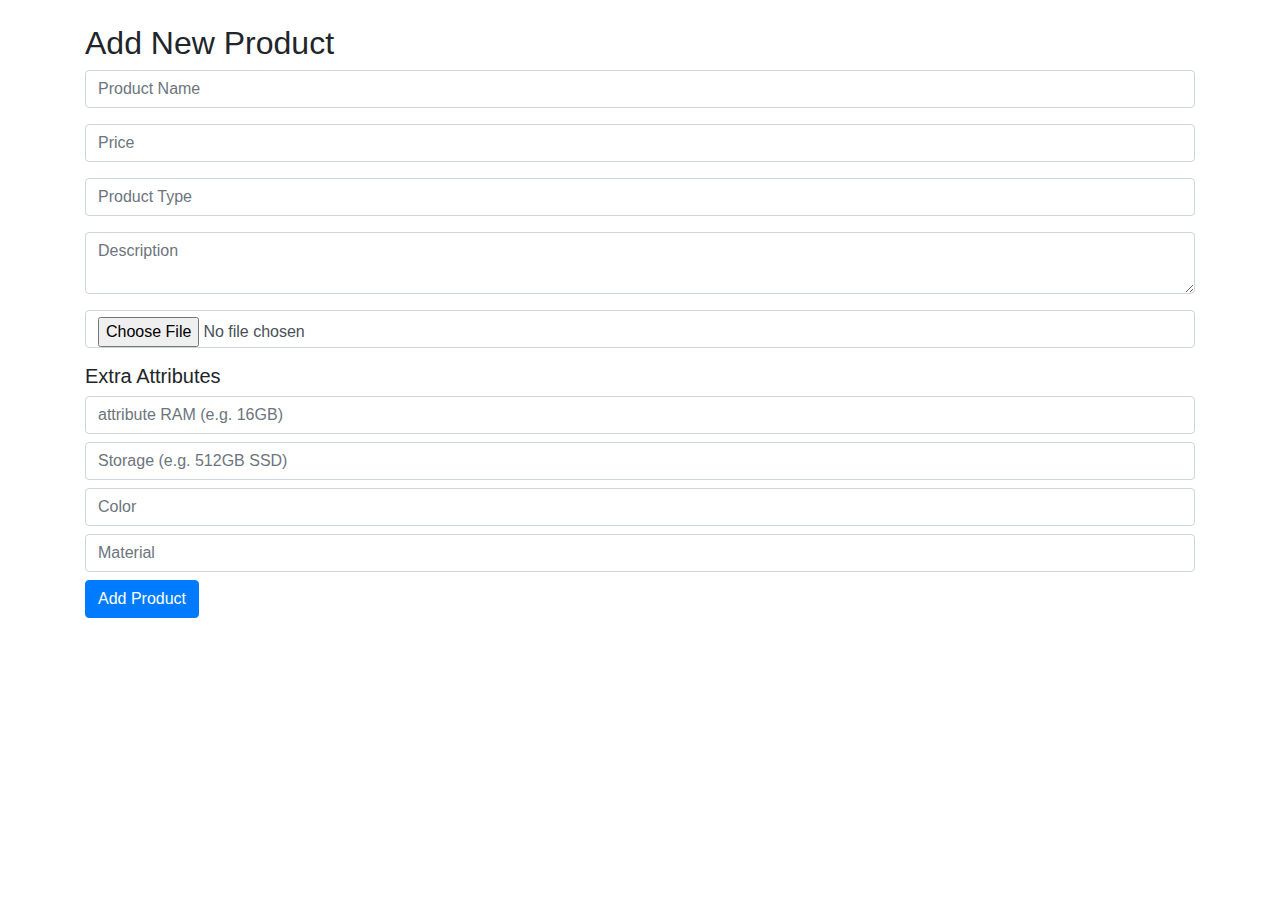
==== templates/insert.html @ 4e37f7d2 "initial commit" ====
<!DOCTYPE html>
<html lang="en">
<head>
  <meta charset="UTF-8">
  <title>Add Product</title>
  <link rel="stylesheet" href="{{ url_for('static', filename='css/styles.css') }}">
  <link rel="stylesheet" href="https://stackpath.bootstrapcdn.com/bootstrap/4.5.2/css/bootstrap.min.css">
</head>
<body>
<div class="container py-4">
  <h2>Add New Product</h2>
  <form method="POST" enctype="multipart/form-data">
    <input type="text" name="name" placeholder="Product Name" class="form-control mb-3" required>
    <input type="number" step="0.01" name="price" placeholder="Price" class="form-control mb-3" required>
    <input type="text" name="type" placeholder="Product Type" class="form-control mb-3" required>
    <textarea name="description" placeholder="Description" class="form-control mb-3"></textarea>
    <input type="file" name="image" class="form-control mb-3" required>

    <h5>Extra Attributes</h5>
    <input type="text" name="RAM" placeholder="attribute RAM (e.g. 16GB)" class="form-control mb-2">
    <input type="text" name="storage" placeholder="Storage (e.g. 512GB SSD)" class="form-control mb-2">
    <input type="text" name="color" placeholder="Color" class="form-control mb-2">
    <input type="text" name="material" placeholder="Material" class="form-control mb-2">

    <button type="submit" class="btn btn-primary">Add Product</button>
  </form>
</div>
</body>
</html>
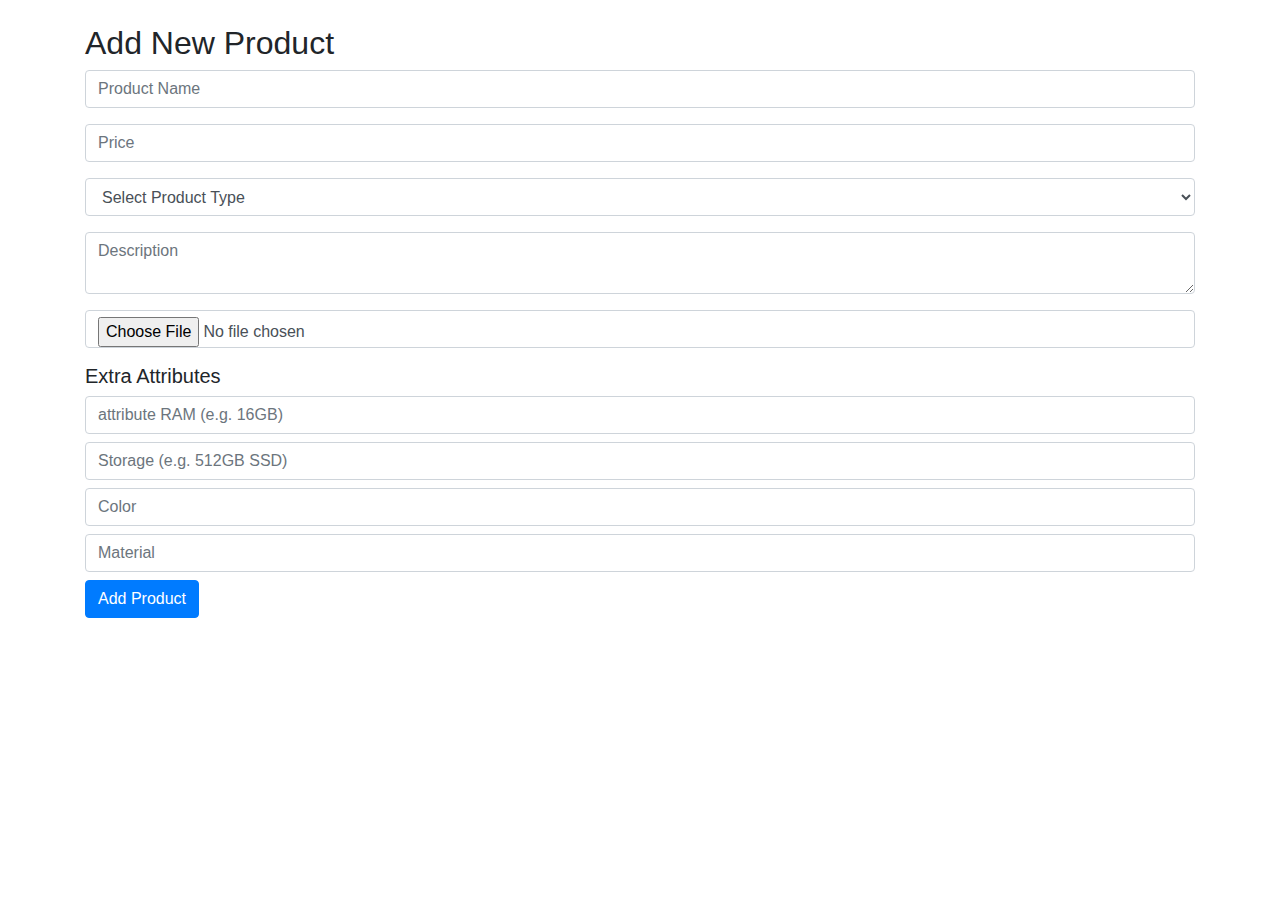
==== commit 71d64a6b: "product list updated" ====
--- a/templates/insert.html
+++ b/templates/insert.html
@@ -12,15 +12,21 @@
   <form method="POST" enctype="multipart/form-data">
     <input type="text" name="name" placeholder="Product Name" class="form-control mb-3" required>
     <input type="number" step="0.01" name="price" placeholder="Price" class="form-control mb-3" required>
-    <input type="text" name="type" placeholder="Product Type" class="form-control mb-3" required>
+    <select name="type" class="form-control mb-3" required>
+      <option value="" disabled selected>Select Product Type</option>
+      <option value="Electronics">Electronics</option>
+      <option value="Grocery">Home Appliances</option>
+      <option value="Vegetable">Beauty Products</option>
+      <option value="Cool drinks">Books and Stationary</option>
+    </select>    
     <textarea name="description" placeholder="Description" class="form-control mb-3"></textarea>
     <input type="file" name="image" class="form-control mb-3" required>
 
     <h5>Extra Attributes</h5>
-    <input type="text" name="RAM" placeholder="attribute RAM (e.g. 16GB)" class="form-control mb-2">
-    <input type="text" name="storage" placeholder="Storage (e.g. 512GB SSD)" class="form-control mb-2">
-    <input type="text" name="color" placeholder="Color" class="form-control mb-2">
-    <input type="text" name="material" placeholder="Material" class="form-control mb-2">
+    <input type="text" name="attr_RAM" placeholder="attribute RAM (e.g. 16GB)" class="form-control mb-2">
+    <input type="text" name="attr_storage" placeholder="Storage (e.g. 512GB SSD)" class="form-control mb-2">
+    <input type="text" name="attr_color" placeholder="Color" class="form-control mb-2">
+    <input type="text" name="attr_material" placeholder="Material" class="form-control mb-2">
 
     <button type="submit" class="btn btn-primary">Add Product</button>
   </form>
